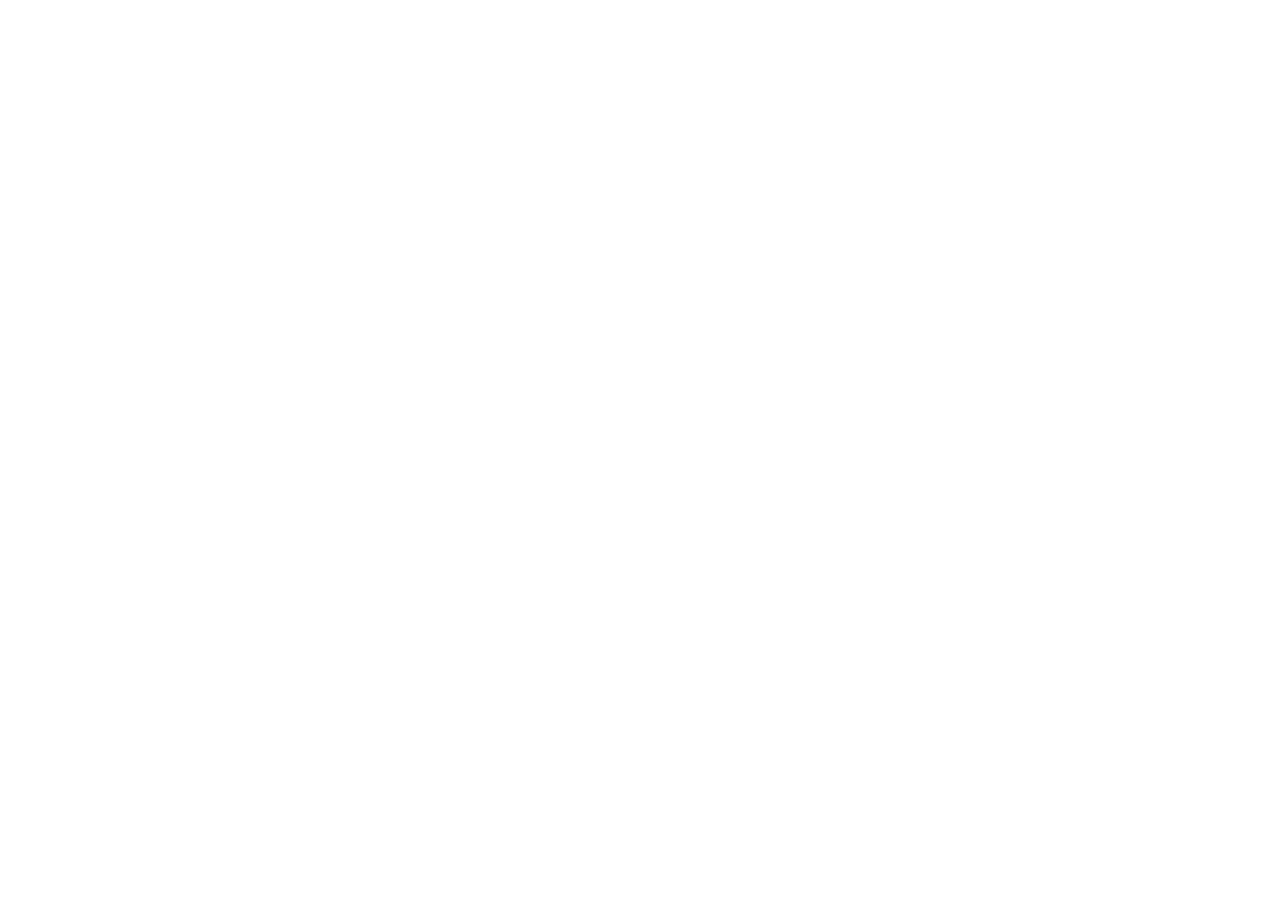
==== OLD/index.html @ 56883522 "first map view" ====
<!DOCTYPE html>
<html>
  <head>
    <title>Dynamic Map</title>
    <script>
      // Fetch API key from JSON file
      fetch('/ApiKeys/GoogleAPIKEY.json')
        .then(response => response.json())
        .then(data => {
          // Include Google Maps API script with the dynamically obtained API key
          var script = document.createElement('script');
          script.src = 'https://maps.googleapis.com/maps/api/js?key=' + data.Maps_API_Key +'&map_ids='+data.Maps_ids+'&callback=initMap';
          script.async = true;
          script.defer = true;
          document.head.appendChild(script);

          // Use the API key to initialize the map
          initMap(data.Maps_API_Key);
        })
        .catch(error => console.error('Error fetching API key:', error));

      function initMap(apiKey) {
        var map = new google.maps.Map(document.getElementById('map'), {
          center: {lat: -34.397, lng: 150.644},
          zoom: 8
        });
      }
    </script>
  </head>
  <body>
    <div id="map" style="height: 400px; width: 100%;"></div>
  </body>
</html>
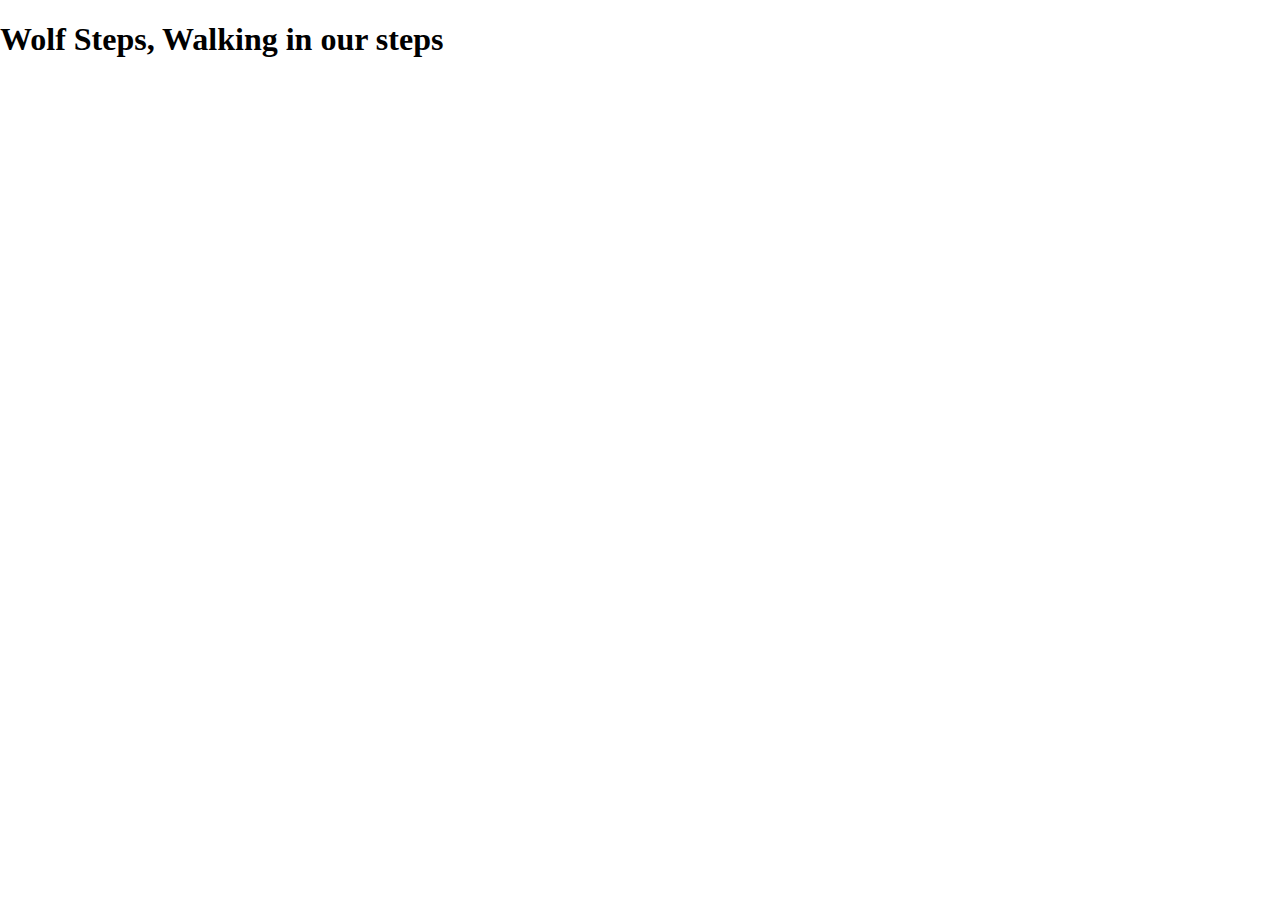
==== commit 138d5862: "reorder" ====
--- a/OLD/index.html
+++ b/OLD/index.html
@@ -1,33 +1,36 @@
 <!DOCTYPE html>
-<html>
-  <head>
-    <title>Dynamic Map</title>
-    <script>
-      // Fetch API key from JSON file
-      fetch('/ApiKeys/GoogleAPIKEY.json')
+<html lang="en">
+<head>
+    <meta charset="UTF-8">
+    <meta name="viewport" content="width=device-width, initial-scale=1.0">
+    <title>WolfSteps</title>
+    <link rel="stylesheet" href="style.css">
+</head>
+<body>
+
+<h1>Wolf Steps, Walking in our steps</h1>
+<div id="map"></div>
+
+<script>
+    // Load the JSON data using AJAX
+    fetch('/get_api_key')
         .then(response => response.json())
         .then(data => {
-          // Include Google Maps API script with the dynamically obtained API key
-          var script = document.createElement('script');
-          script.src = 'https://maps.googleapis.com/maps/api/js?key=' + data.Maps_API_Key +'&map_ids='+data.Maps_ids+'&callback=initMap';
-          script.async = true;
-          script.defer = true;
-          document.head.appendChild(script);
+            // Create the Google Maps API link using the JSON data
+            const mapsApiKey = data.Maps_API_Key;
+            const mapsIds = data.Maps_ids;
+            const googleMapsApiLink = `https://maps.googleapis.com/maps/api/js?key=${mapsApiKey}&map_ids=${mapsIds}&callback=initMap`;
 
-          // Use the API key to initialize the map
-          initMap(data.Maps_API_Key);
+            // Create a script element and set its source to the dynamically generated link
+            const scriptElement = document.createElement('script');
+            scriptElement.src = googleMapsApiLink;
+
+            // Append the script element to the body
+            document.body.appendChild(scriptElement);
         })
-        .catch(error => console.error('Error fetching API key:', error));
+        .catch(error => console.error('Error loading API keys:', error));
+</script>
 
-      function initMap(apiKey) {
-        var map = new google.maps.Map(document.getElementById('map'), {
-          center: {lat: -34.397, lng: 150.644},
-          zoom: 8
-        });
-      }
-    </script>
-  </head>
-  <body>
-    <div id="map" style="height: 400px; width: 100%;"></div>
-  </body>
+<script src="{{ url_for('static', filename='script.js') }}"></script>
+</body>
 </html>
--- a/OLD/style.css
+++ b/OLD/style.css
@@ -0,0 +1,16 @@
+html {
+    box-sizing: border-box;
+    font-size: 100%;
+}
+*, *::before, *::after {
+    box-sizing: inherit;
+}
+
+body {
+    margin: 0;
+    padding: 0;
+}
+
+#map {
+    height: 60vh;
+}